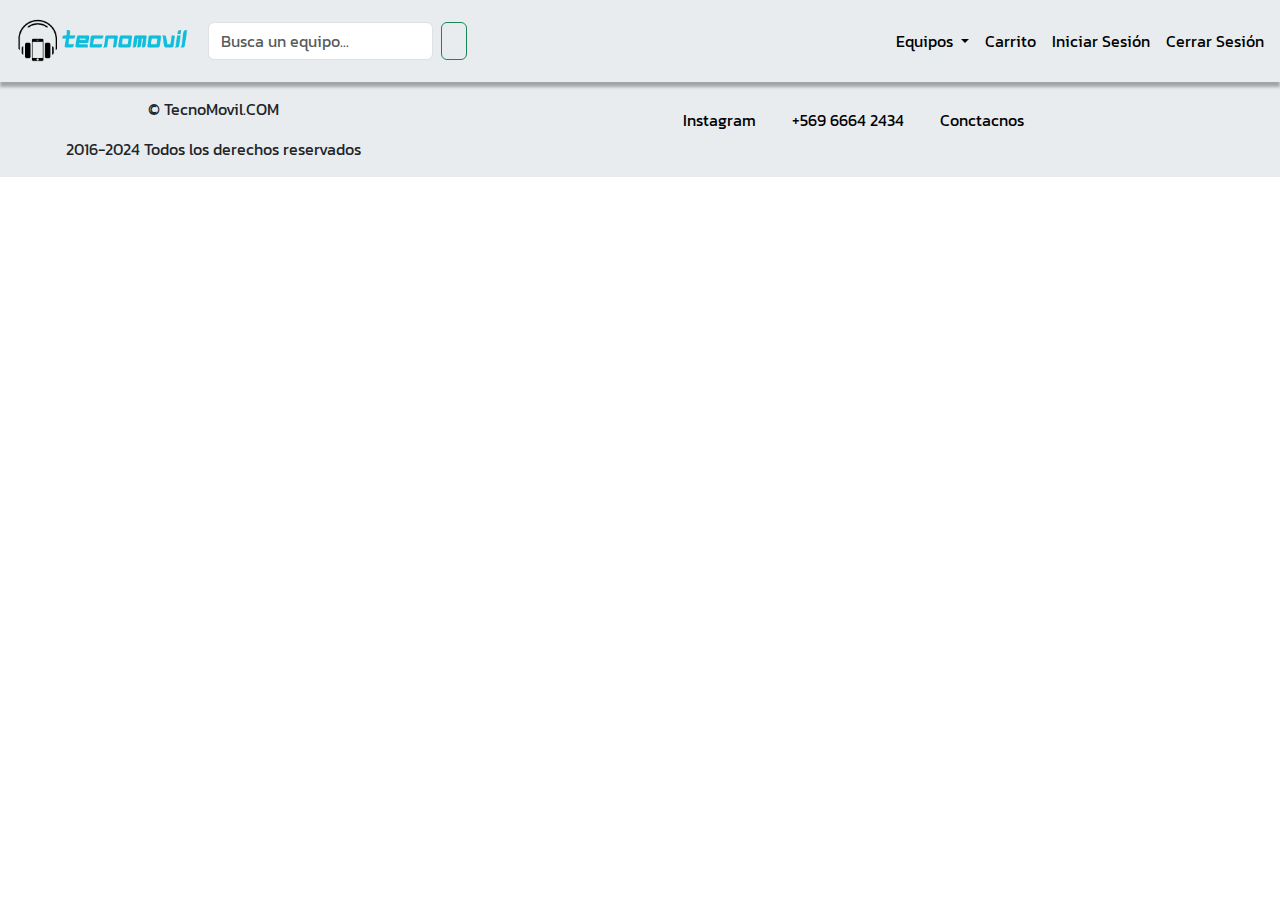
==== index.html @ 738d46c7 "Fix Error de carpeta para gh.pages" ====
<!DOCTYPE html>
<html lang="en">
<head>
    <meta charset="UTF-8">
    <meta name="viewport" content="width=device-width, initial-scale=1.0">
    <!-- bootstrap 5.3 -->
    <link href="https://cdn.jsdelivr.net/npm/bootstrap@5.3.3/dist/css/bootstrap.min.css" rel="stylesheet" integrity="sha384-QWTKZyjpPEjISv5WaRU9OFeRpok6YctnYmDr5pNlyT2bRjXh0JMhjY6hW+ALEwIH" crossorigin="anonymous">
    <!-- Conexión para los iconos ONLINE -->
    <link rel="stylesheet" href="https://cdnjs.cloudflare.com/ajax/libs/font-awesome/6.5.2/css/all.min.css"
    integrity="sha512-SnH5WK+bZxgPHs44uWIX+LLJAJ9/2PkPKZ5QiAj6Ta86w+fsb2TkcmfRyVX3pBnMFcV7oQPJkl9QevSCWr3W6A=="
    crossorigin="anonymous" referrerpolicy="no-referrer" />
    <!-- Estilos personalizados -->
    <link rel="stylesheet" href="./assets/css/Styles.css">
    <!-- Letra -->
    <link rel="preconnect" href="https://fonts.googleapis.com">
    <link rel="preconnect" href="https://fonts.gstatic.com" crossorigin>
    <link href="https://fonts.googleapis.com/css2?family=Kanit:ital,wght@0,100;0,200;0,300;0,400;0,500;0,600;0,700;0,800;0,900;1,100;1,200;1,300;1,400;1,500;1,600;1,700;1,800;1,900&display=swap" rel="stylesheet">
    <title>TecnoMovil_main</title>
</head>
<body>
    <!-- Aquí irá todo el contenido del Navbar -->
    <header>
        <div class="container-fluid py-0 px-0">
            <nav class="navbar navbar-expand-lg py-2 Barra1">
                <div class="container-fluid px-2 py-2 ">
                    <a class="LogoPag me-3 ms-1" href="#"><img src="./assets/images/logo.png" alt=""></a>
                    <form class="d-flex" role="search">
                        <input class="form-control me-2" type="search" placeholder="Busca un equipo..." aria-label="Search">
                        <button class="btn btn-outline-success" type="submit"><i class="fa fa-search"></i></button>
                      </form>
                    <button class="navbar-toggler" type="button" data-bs-toggle="collapse" data-bs-target="#navbarNavAltMarkup" aria-controls="navbarNavAltMarkup" aria-expanded="false" aria-label="Toggle navigation">
                        <i class="fa-solid fa-bars-staggered"></i>
                    </button>
                    <div class="collapse navbar-collapse" id="navbarNavAltMarkup">
                        <ul class="navbar-nav ms-auto BarraOculta">
                            <li class="nav-item dropdown">
                                <a class="nav-link dropdown-toggle TextBarra2" href="#" role="button" data-bs-toggle="dropdown" aria-expanded="false"><span class="fa fa-mobile-alt"></span>
                                    Equipos
                                </a>
                                <ul class="dropdown-menu">
                                  <li><a class="dropdown-item" href="#">Samsung</a></li>
                                  <li><hr class="dropdown-divider"></li>
                                  <li><a class="dropdown-item" href="#">Iphone</a></li>
                                  <li><hr class="dropdown-divider"></li>
                                  <li><a class="dropdown-item" href="#">Xiaomi</a></li>
                                  <li><hr class="dropdown-divider"></li>
                                  <li><a class="dropdown-item" href="#">Oppo</a></li>
                                  <li><hr class="dropdown-divider"></li>
                                  <li><a class="dropdown-item" href="#">Google Pixel</a></li>
                                </ul>
                              </li>
                            <li><a class="nav-link  TextBarra2" href="#"><span class="fa fa-shopping-cart"></span> Carrito</a></li>
                            <li><a class="nav-link  TextBarra2" href="#"><span class="fa fa-user"></span> Iniciar Sesión</a></li>
                            <li><a class="nav-link  TextBarra2" href="#"><span class="fa fa-sign-out-alt"></span> Cerrar Sesión</a></li>
                        </ul>
                    </div>
                </div>
            </nav>
        </div>
    </header>

    <!-- Aquí irá el contenido de la página -->
    <main>

    </main>

    <!-- Aquí irá el pie de la página -->
    <footer>
        <div class="container-fluid cont3">
            <div class="row r8">
                <section class="col-xl-4 col-sm-4 col-xs-12 a">
                    <p>© TecnoMovil.COM</p>
                    <p>2016-2024 Todos los derechos reservados</p>
                </section>
                <section class="col-xl-8 col-sm-8 col-xs-12 a">
                    <a class="link m-3 textInfe" href=""><i class="fa-brands fa-instagram ico1 ico-anim"></i> Instagram</a>
                    <!-- Cada i tendrá como nombred de calse i1 para modificar su color -->
                    <a class="link m-3 textInfe" href=""><i class="fa-solid fa-phone ico1 cell"></i> +569 6664 2434</a>
                    <a class="link m-3 textInfe" href=""><i class="fa-regular fa-envelope ico1 ico-contc"></i> Conctacnos</a>
                </section>
            </div>
        </div>
    </footer>

    <!-- Scripts personalizados -->
    <script src="./assets/js/Script.js"></script>
    <script src="https://cdn.jsdelivr.net/npm/bootstrap@5.3.3/dist/js/bootstrap.bundle.min.js" integrity="sha384-YvpcrYf0tY3lHB60NNkmXc5s9fDVZLESaAA55NDzOxhy9GkcIdslK1eN7N6jIeHz" crossorigin="anonymous"></script>
</body>
</html>
---- assets/css/Styles.css ----
:root{
    --color: #FFA559;
    --color1: #000000;
    --color2 : #FFFFFF;
    --color3 : #2D53E5;
    --color4: #F7E025;
    --color5: #7D12F8;
    --color6: #F50C5D;
    --color7:#7FD6E6;

    /* Color para los fondos */
    --color01: #161a1d;
    --color02 : #e9ecef;

    /* Color para las letras */
    --colorA : #FFFFFF;
    --colorB: #000000;
    --colorC: #888B8E;

}

body{
    font-family: "Kanit", sans-serif;
    font-style: normal;
}

/* Navbar */

.Barra1{
    background-color: var(--color02);
    box-shadow: 0px 5px 3px rgba(0, 0, 0, 0.3);
}

.LogoPag img {
    height: 50px;
    width: 180px;
}

.TextBarra2{
    color: var(--colorB);
}

.TextBarra2:hover{
    color: var(--color7);
}

/* Pie de Página */
.r8{
    background-color: var(--color02);
    display: flex;
    text-align: center;
}

.a{
    padding-top: 15px;
}

.ico1{
    padding-top: 2%;
    padding-bottom: 2%;
    justify-content: space-between;
    font-size: 360%;
    color: var(--color1);
    transition: color 400ms ease;
}

.textInfe{
    text-decoration: none;
    color: var(--colorB);
}

.ico-anim:hover {
    color: var(--color6);
    transition: color 400ms ease;
}
.cell:hover {
    color: var(--color3);
    transition: color 400ms ease;
}
.ico-contc:hover {
    color: var(--color);
    transition: color 400ms ease;
}


/* ---------------------------------- Responsive */

@media (min-width: 1441px) and (max-width: 2560px) {
    .ico1{
        font-size: 500%;
    }
}

@media (max-width: 1440px) {
    .ico1{
        font-size: 250%;
    }
}

@media (max-width: 1300px) {
    .ico1 {
        font-size: 170%;
    }
}

@media (max-width: 768px) {
    .ico1 {
        font-size: 170%;
    }
}

@media (max-width: 550px) {
    /* Parte superior */
    .LogoPag img {
        height: 40px;
        width: 130px;
    }

    .BarraOculta{
        padding-top: 10px;
    }
    .SubMenu{
        padding-bottom: 100px;
    }

    .form-control{
        height: auto;
        width: 120px;
    }

    /* Parte inferior */
    .ico1 {
        font-size: 130%;
    }
    .r8{
        padding-bottom: 25px;
    }
}
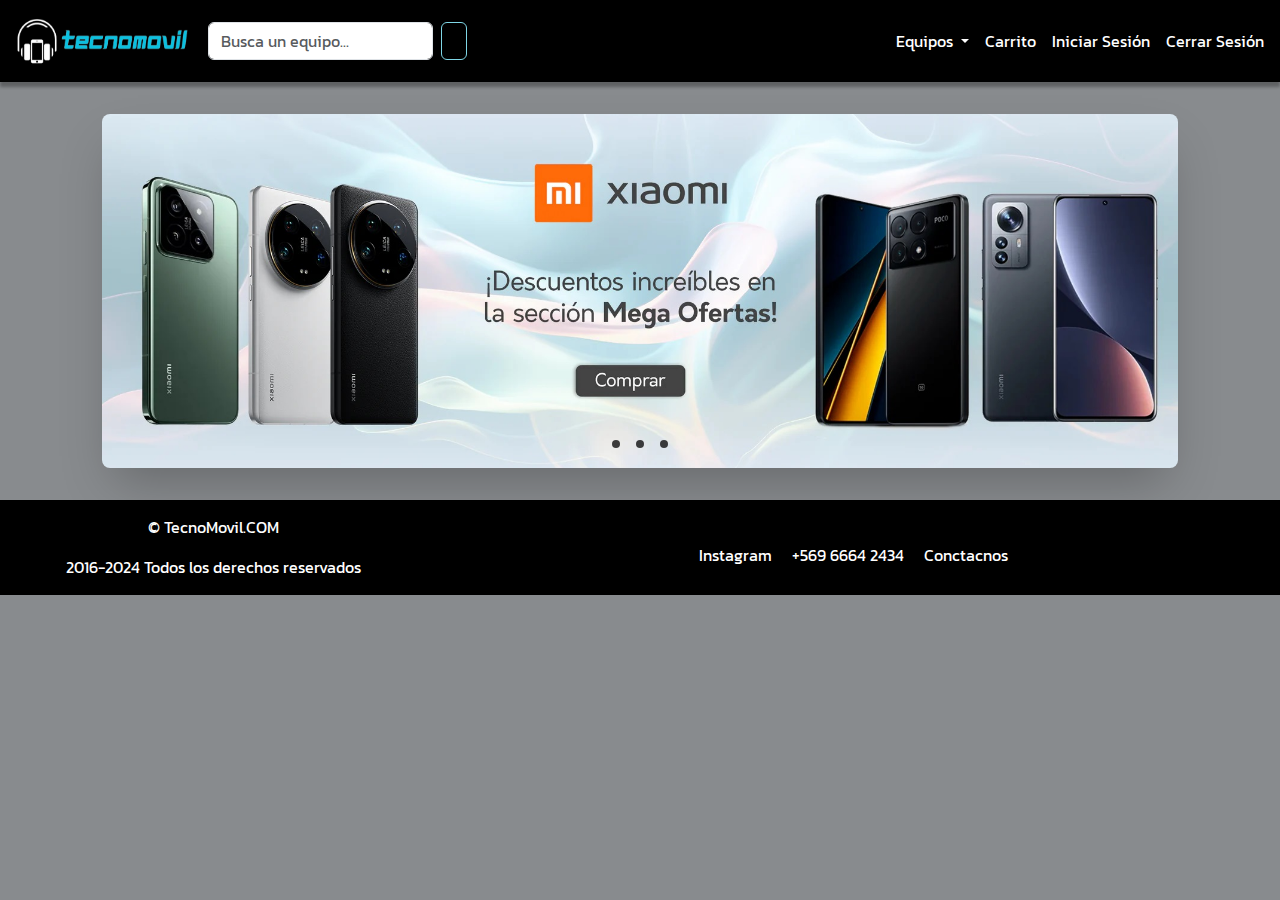
==== commit 88faa29f: "V1.2" ====
--- a/index.html
+++ b/index.html
@@ -23,13 +23,13 @@
         <div class="container-fluid py-0 px-0">
             <nav class="navbar navbar-expand-lg py-2 Barra1">
                 <div class="container-fluid px-2 py-2 ">
-                    <a class="LogoPag me-3 ms-1" href="#"><img src="./assets/images/logo.png" alt=""></a>
+                    <a class="LogoPag me-3 ms-1" href="#"><img src="./assets/images/logoB.png" alt=""></a>
                     <form class="d-flex" role="search">
                         <input class="form-control me-2" type="search" placeholder="Busca un equipo..." aria-label="Search">
-                        <button class="btn btn-outline-success" type="submit"><i class="fa fa-search"></i></button>
+                        <button class="btn btn-outline-success zzz" type="submit"><i class="fa fa-search"></i></button>
                       </form>
                     <button class="navbar-toggler" type="button" data-bs-toggle="collapse" data-bs-target="#navbarNavAltMarkup" aria-controls="navbarNavAltMarkup" aria-expanded="false" aria-label="Toggle navigation">
-                        <i class="fa-solid fa-bars-staggered"></i>
+                        <i class="fa-solid fa-bars-staggered zzz1"></i>
                     </button>
                     <div class="collapse navbar-collapse" id="navbarNavAltMarkup">
                         <ul class="navbar-nav ms-auto BarraOculta">
@@ -61,7 +61,21 @@
 
     <!-- Aquí irá el contenido de la página -->
     <main>
-
+        <!-- Carousel -->
+        <section class="container ContCarousel">
+            <div class="slider-wrapper">
+                <div class="slider">
+                    <img id="slide-1" src="./assets/images/BANNER_XIAOMI.jpg" alt="F1">
+                    <img id="slide-2" src="./assets/images/BANNER_iphone_2000x.jpg" alt="F2">
+                    <img id="slide-3" src="./assets/images/BANNER_ASUS.jpg" alt="F3">
+                </div>
+                <div class="slider-nav">
+                    <a href="#slide-1"></a>
+                    <a href="#slide-2"></a>
+                    <a href="#slide-3"></a>
+                </div>
+            </div>
+        </section>
     </main>
 
     <!-- Aquí irá el pie de la página -->
@@ -69,14 +83,14 @@
         <div class="container-fluid cont3">
             <div class="row r8">
                 <section class="col-xl-4 col-sm-4 col-xs-12 a">
-                    <p>© TecnoMovil.COM</p>
-                    <p>2016-2024 Todos los derechos reservados</p>
+                    <p class="textInfe">© TecnoMovil.COM</p>
+                    <p class="textInfe">2016-2024 Todos los derechos reservados</p>
                 </section>
                 <section class="col-xl-8 col-sm-8 col-xs-12 a">
-                    <a class="link m-3 textInfe" href=""><i class="fa-brands fa-instagram ico1 ico-anim"></i> Instagram</a>
+                    <a class="link m-2 textInfe" href=""><span class="fa-brands fa-instagram ico-anim"></span> Instagram</a>
                     <!-- Cada i tendrá como nombred de calse i1 para modificar su color -->
-                    <a class="link m-3 textInfe" href=""><i class="fa-solid fa-phone ico1 cell"></i> +569 6664 2434</a>
-                    <a class="link m-3 textInfe" href=""><i class="fa-regular fa-envelope ico1 ico-contc"></i> Conctacnos</a>
+                    <a class="link m-2 textInfe" href=""><i class="fa-solid fa-phone cell"></i> +569 6664 2434</a>
+                    <a class="link m-2 textInfe" href=""><i class="fa-regular fa-envelope ico-contc"></i> Conctacnos</a>
                 </section>
             </div>
         </div>
--- a/assets/css/Styles.css
+++ b/assets/css/Styles.css
@@ -22,12 +22,13 @@
 body{
     font-family: "Kanit", sans-serif;
     font-style: normal;
+    background-color: var(--colorC);
 }
 
 /* Navbar */
 
 .Barra1{
-    background-color: var(--color02);
+    background-color: var(--color1);
     box-shadow: 0px 5px 3px rgba(0, 0, 0, 0.3);
 }
 
@@ -37,36 +38,94 @@
 }
 
 .TextBarra2{
-    color: var(--colorB);
+    color: var(--colorA);
 }
 
 .TextBarra2:hover{
     color: var(--color7);
 }
 
+.TextBarra2:focus{
+    color: var(--color2) !important;
+}
+
+
+/* Contenido de la página */
+.ContCarousel{
+    padding: 2rem;
+}
+.slider-wrapper {
+    position: relative;
+    max-width: 100%;
+    margin: 0 auto;
+}
+.slider{
+    display: flex;
+    aspect-ratio: 70 / 23;
+    overflow: hidden;
+    scroll-snap-type: x mandatory;
+    scroll-behavior: smooth;
+    box-shadow: 0 1.5rem 3rem -0.75rem hsla(0, 0%, 0%, 0.25);
+    border-radius: 0.5rem;
+}
+.slider img{
+    flex: 1 0 100%;
+    scroll-snap-align: start;
+    object-fit: cover;  
+}
+.slider-nav{
+    display: flex;
+    column-gap: 1rem;
+    position: absolute;
+    bottom: 1.25rem;
+    left: 50%;
+    transform: translateX(-50%);
+    z-index: 1;
+}
+
+.slider-nav a{
+    width: 0.5rem;
+    height: 0.5rem;
+    border-radius: 50%;
+    background-color: var(--color1);
+    opacity: 0.75;
+    transition: opacity ease 250ms;
+
+}
+.slider-nav a:hover {
+    opacity: 1;
+}
+
 /* Pie de Página */
 .r8{
-    background-color: var(--color02);
+    background-color: var(--color1);
     display: flex;
     text-align: center;
+    align-items: center;
 }
 
 .a{
     padding-top: 15px;
 }
 
-.ico1{
-    padding-top: 2%;
-    padding-bottom: 2%;
-    justify-content: space-between;
-    font-size: 360%;
-    color: var(--color1);
-    transition: color 400ms ease;
+.textInfe{
+    text-decoration: none;
+    color: var(--colorA);
 }
 
-.textInfe{
-    text-decoration: none;
+.zzz{
+    color: var(--color7);
+    border-color: var(--color7);  
+}
+
+.zzz1{
+    color: var(--color2);
+}
+
+.zzz:hover{
     color: var(--colorB);
+    background-color: var(--color7);
+    border-color: var(--color7);   
 }
 
 .ico-anim:hover {
@@ -83,24 +142,20 @@
 }
 
 
+
+
 /* ---------------------------------- Responsive */
 
 @media (min-width: 1441px) and (max-width: 2560px) {
-    .ico1{
-        font-size: 500%;
-    }
+    
 }
 
 @media (max-width: 1440px) {
-    .ico1{
-        font-size: 250%;
-    }
+    
 }
 
 @media (max-width: 1300px) {
-    .ico1 {
-        font-size: 170%;
-    }
+    
 }
 
 @media (max-width: 768px) {
@@ -129,9 +184,6 @@
     }
 
     /* Parte inferior */
-    .ico1 {
-        font-size: 130%;
-    }
     .r8{
         padding-bottom: 25px;
     }
